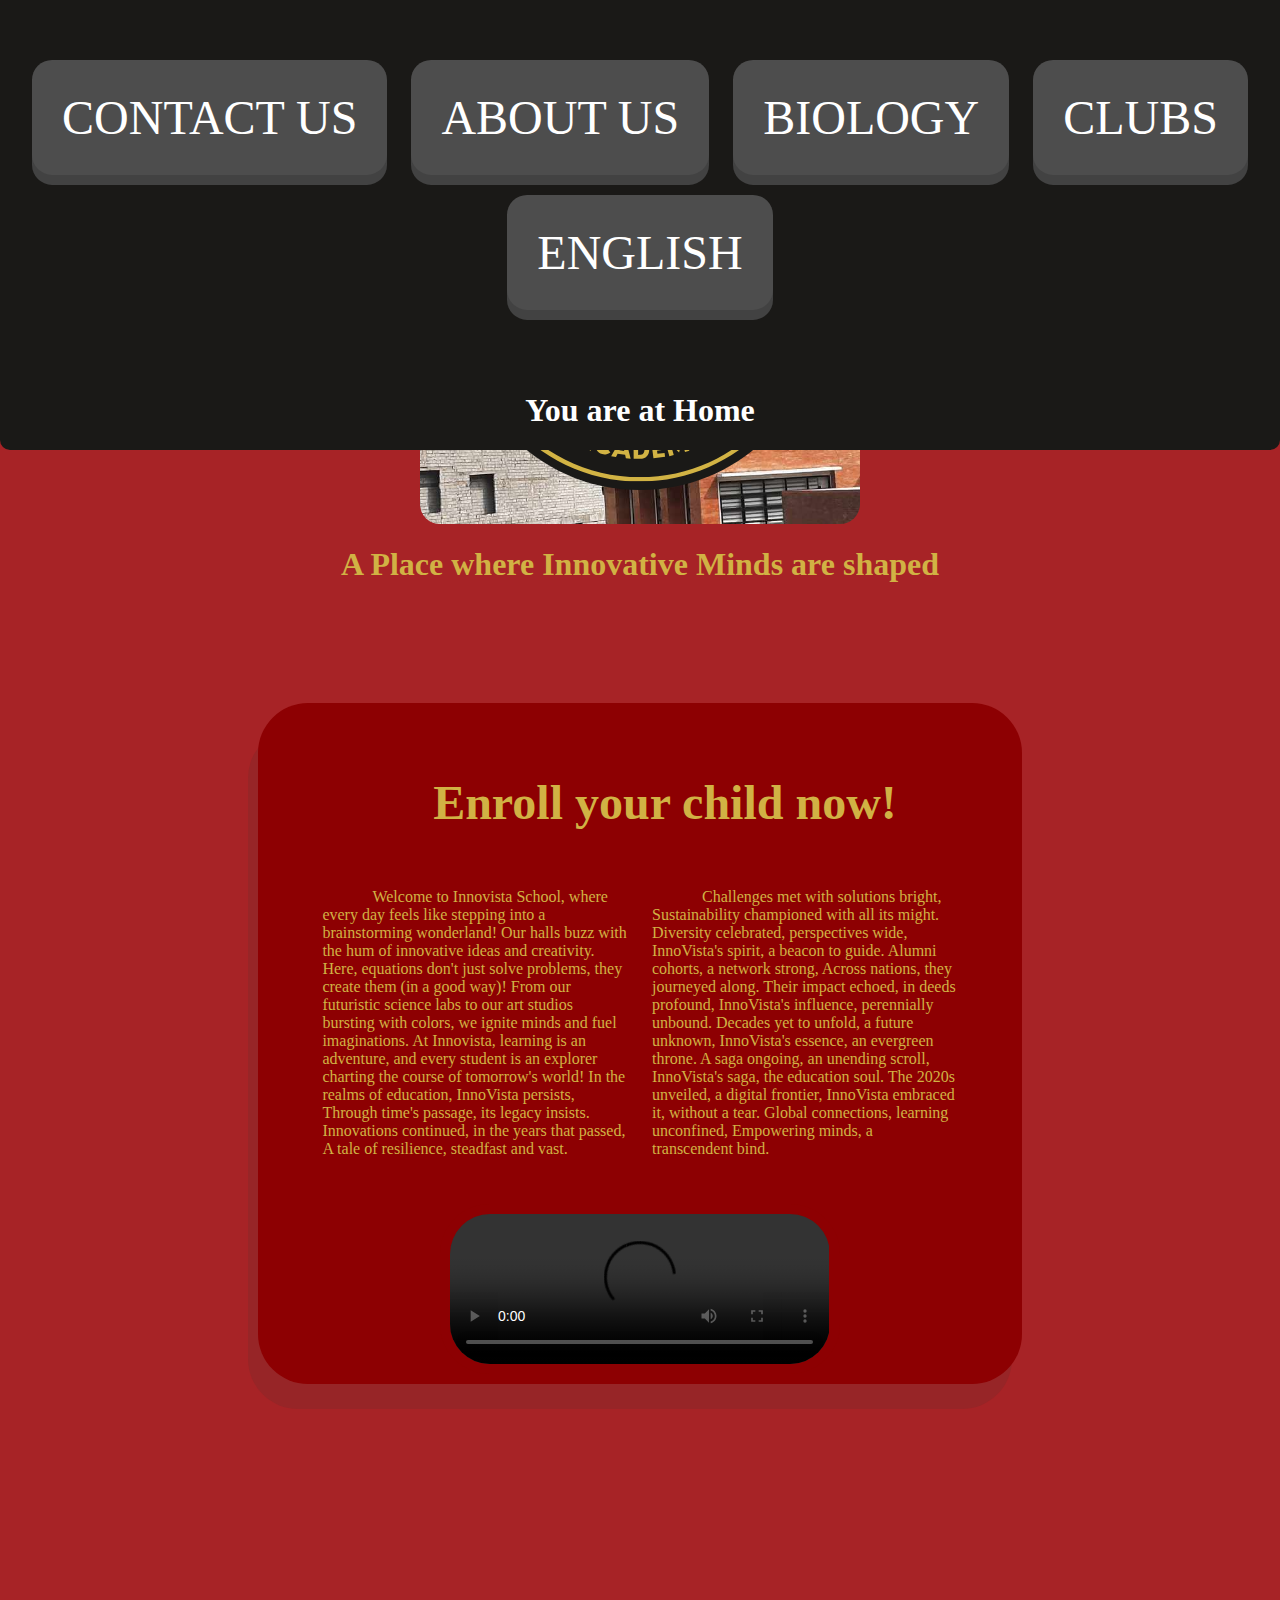
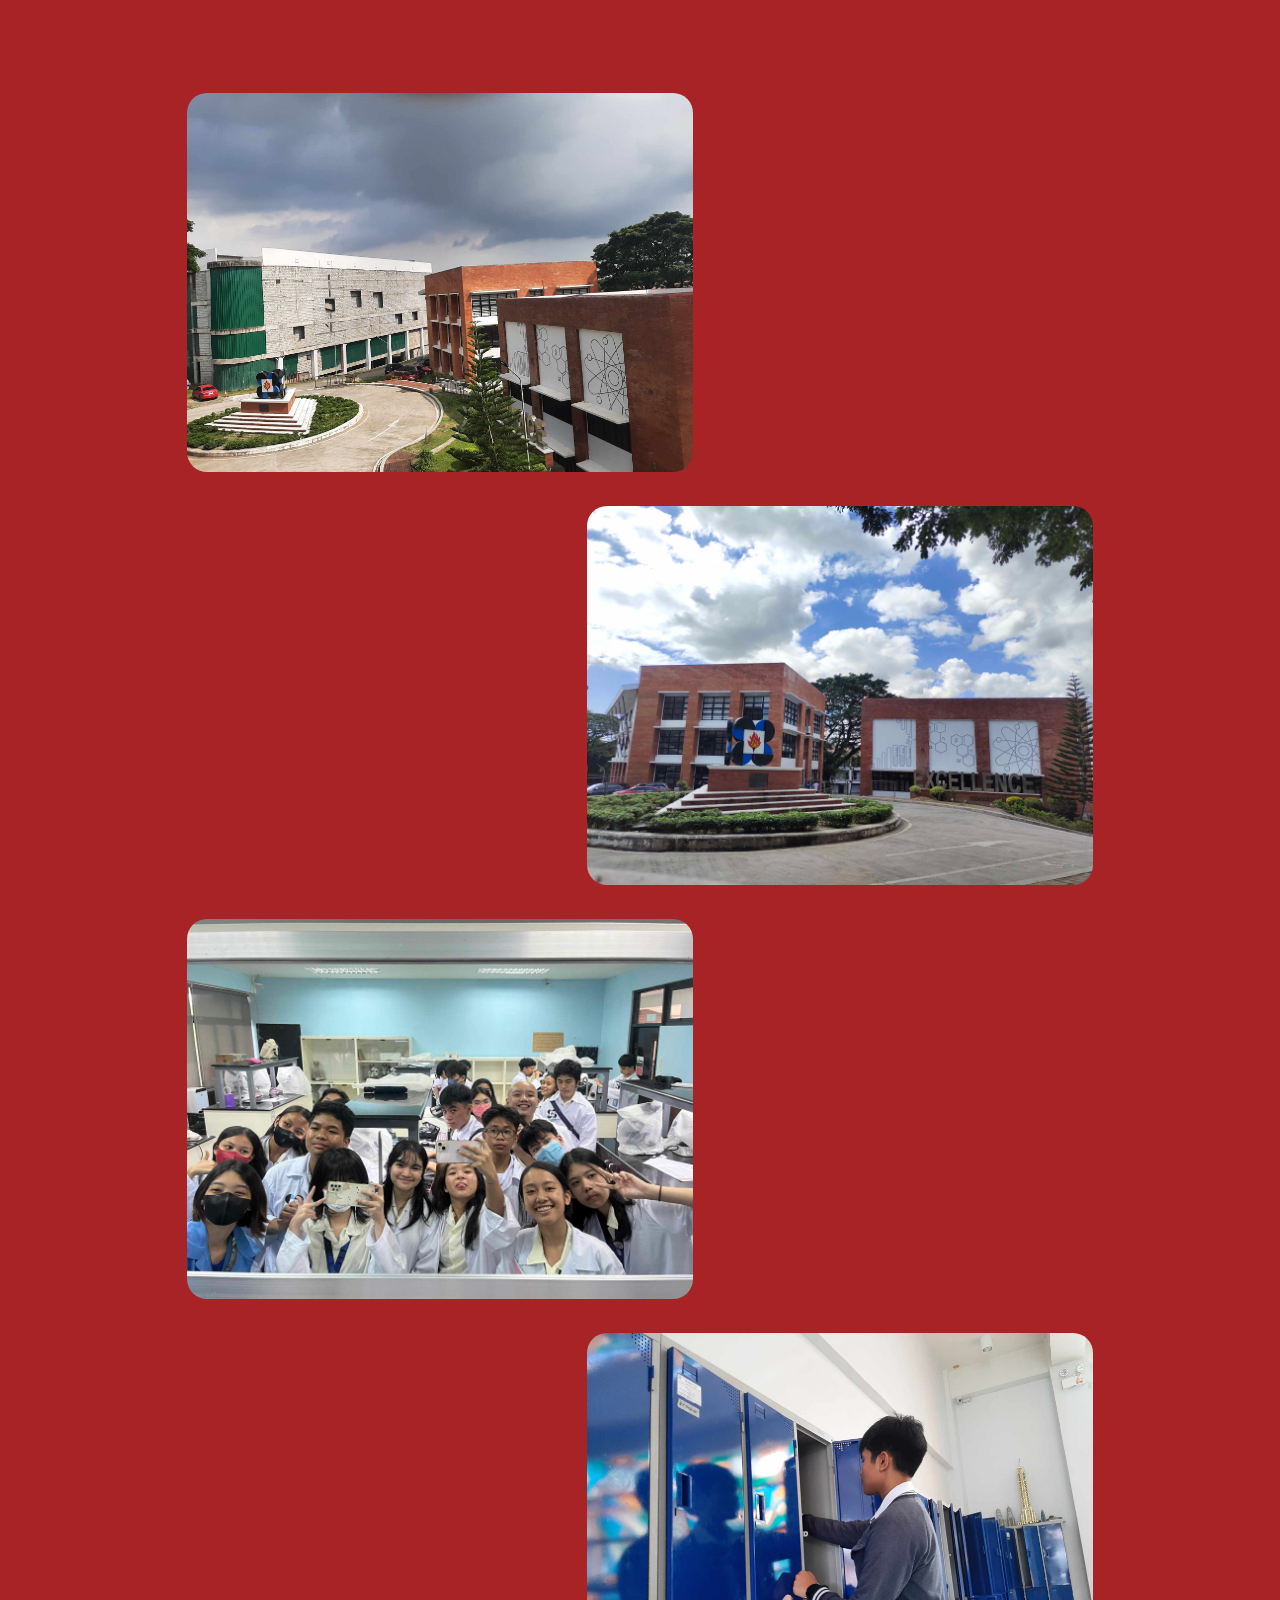
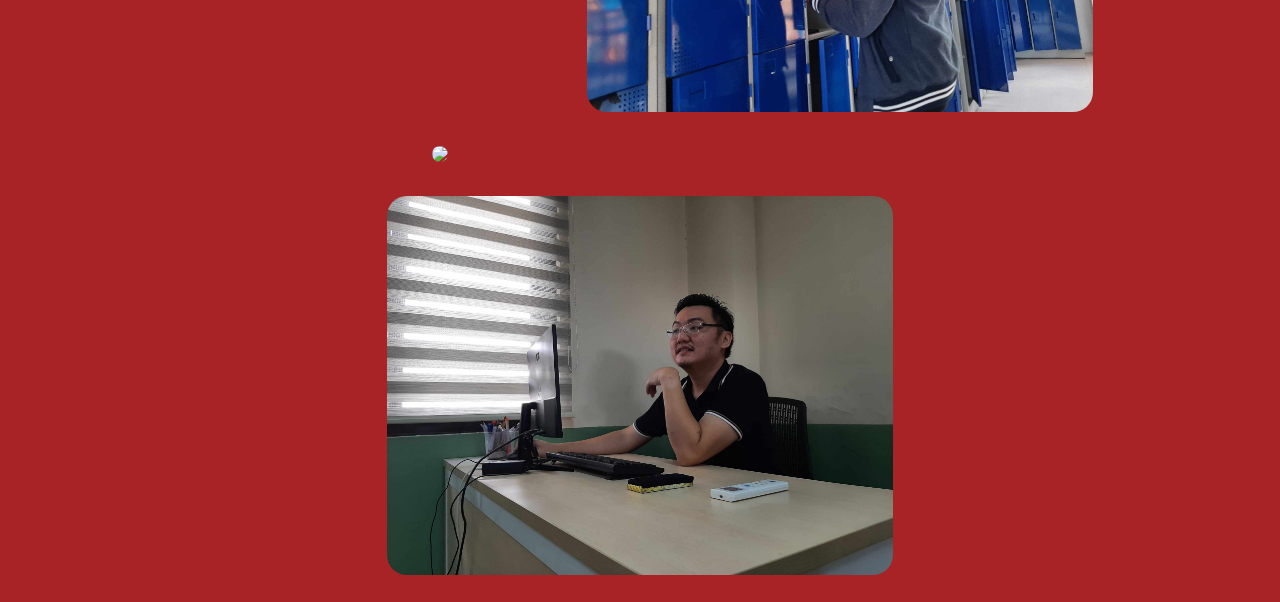
==== index.html @ d6961b78 "Add files via upload" ====
<!doctype html>
<html lang="en">
 <head>
  <title>InnoVista Academy</title>
  <meta charset="utf-8">
  <meta name="viewport" content="width=device-width, initial-scale=1.0">
  <link rel="stylesheet" href="navbar.css">
  <style>
   body {
    color: #d1b244;
    background-color: #a72326;
    font-family: bahnschrift;

    text-align: center;
    margin-top: 100px;
   } p.content {
    width: 40%;
    text-align: left;
    display: inline-block;
    vertical-align: top;
    padding: 10px;
   } div#text {
    text-indent: 50px;
    border-radius: 50px;
    margin: 120px 250px;
    padding: 40px 0px 200px 0px;
    background-color: #8d0002;
    box-shadow: -10px 25px #972527;
   } div#text h1 {
    font-size: 3rem;
   } div#parallax {
    width: 30%;
    margin: auto;
    border-radius: 20px;
    padding: 30px;
    background-image: url("imgs/school.jpg");
    background-attachment: fixed;
    background-position: center;
    background-repeat: no-repeat;
    background-size: cover;
   } h1#slogan {
    font-family: bahnschrift;
   } #logo {
   width: 95%;
   } #fa2 {
    width: 30%;
    border-radius: 50px;
    position: relative;
    bottom: 300px;
    border: 10px solid #8d0002;
   } div#gallery * {
    width: 40%;
    margin: 15px;
    border-radius: 20px;
    position: relative;
   } img.left {
    right: 200px;
   } img.right {
    left: 200px;
   } @media (max-width: 1000px) {
    div#parallax {
     width: 60%;
    } div#text {
     margin: 10px;
     padding: 5px 5px 200px 5px;
     text-indent: 10px;
    } p.content {
     width: 80%;
     text-indent: 50px;
    } #fa2 {
     bottom: 180px;
     width: 80%;
    } img.left {
     right: 50px;
    } img.right {
     left: 50px;
    } div#gallery * {
     width: 60%;
     margin: 15px;
     border-radius: 20px;
     position: relative;
    }
   }
   
  </style>
 </head>
 <body>
  <div id="navbar">
   <div class="link">
    <a href="contact.html" class="navi">CONTACT US</a>
    <a href="about.html" class="navi">ABOUT US</a>
    <a href="biology.html" class="navi">BIOLOGY</a>
    <a href="clubs.html" class="navi">CLUBS</a>
    <a href="eng.html" class="navi">ENGLISH</a>
   </div>
   <h1 id="location">You are at Home</h1>
  </div>
  
  <div id="parallax">
   <img id="logo" src="imgs/logo.svg" alt="The fictitious school's logo">
  </div>
 
  <h1 id="slogan">A Place where Innovative Minds are shaped</h1>

  <div id="text">
   <h1>Enroll your child now!</h1>
   <p class="content">
    Welcome to Innovista School, where every day feels like stepping into a brainstorming wonderland! Our halls buzz with the hum of innovative ideas and creativity. Here, equations don't just solve problems, they create them (in a good way)! From our futuristic science labs to our art studios bursting with colors, we ignite minds and fuel imaginations. At Innovista, learning is an adventure, and every student is an explorer charting the course of tomorrow's world! In the realms of education, InnoVista persists, Through time's passage, its legacy insists. Innovations continued, in the years that passed, A tale of resilience, steadfast and vast.  </p>
   <p class="content">
Challenges met with solutions bright,
Sustainability championed with all its might.
Diversity celebrated, perspectives wide,
InnoVista's spirit, a beacon to guide.
Alumni cohorts, a network strong,
Across nations, they journeyed along.
Their impact echoed, in deeds profound,
InnoVista's influence, perennially unbound.
Decades yet to unfold, a future unknown,
InnoVista's essence, an evergreen throne.
A saga ongoing, an unending scroll,
InnoVista's saga, the education soul.
The 2020s unveiled, a digital frontier,
InnoVista embraced it, without a tear.
Global connections, learning unconfined,
Empowering minds, a transcendent bind.
   </p>
  </div>

  <video id="fa2" controls>
   <source src="imgs/lv_0_20231219122837.mp4" type="video/mp4">
   Your browser does not support the video tag.
  </video> 

  <div id="gallery">
   <img src="imgs/1.jpg" class="left"><br>
   <img src="imgs/2.jpg" class="right"><br>
   <img src="imgs/3.jpg" class="left"><br>
   <img src="imgs/4.jpg" class="right"><br>
   <img src="imgs/5.jpg" class="left"><br>
   <img src="imgs/6.jpg">
  </div>
 </body>
</html>
---- navbar.css ----
div#navbar {
 position: absolute;
 width: 100%;
 background-color: #1a1917;
 bottom: calc(100% - 75px);
 left: 0;
 color: #ffffff;
 vertical-align: center;
 padding: 100px 0 0 0;
 transition: transform 0.5s;
 border-radius: 0 0 10px 10px;
} div#navbar:hover {
 transform: translate(0, calc(100% - 75px));
} div#navbar a.navi {
 position: relative;
 bottom: 50px;
 font-size: 3rem;
 color: #ffffff;
 background-color: #4d4d4d;
 padding: 30px;
 border-radius: 20px;
 text-decoration: none;
 box-shadow: #424242 0 10px;
 margin: 10px;
 display: inline-block;
}
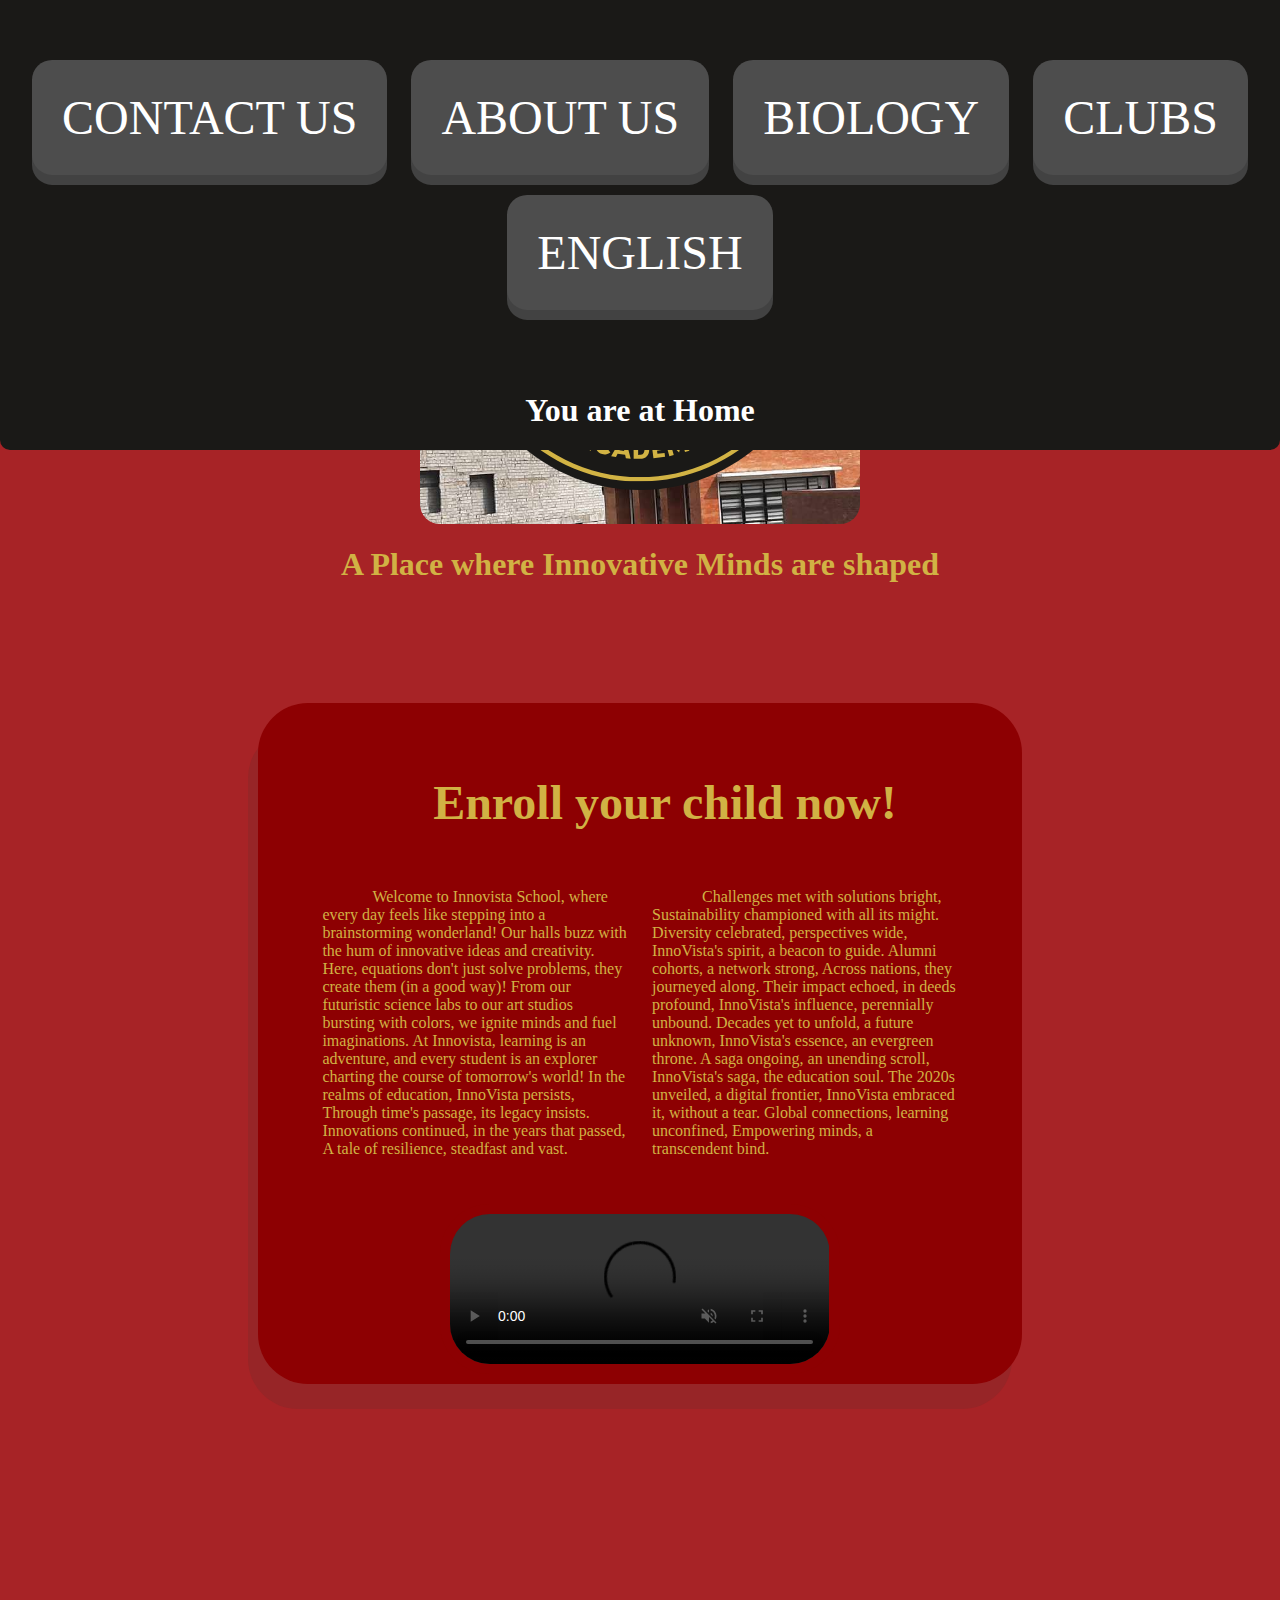
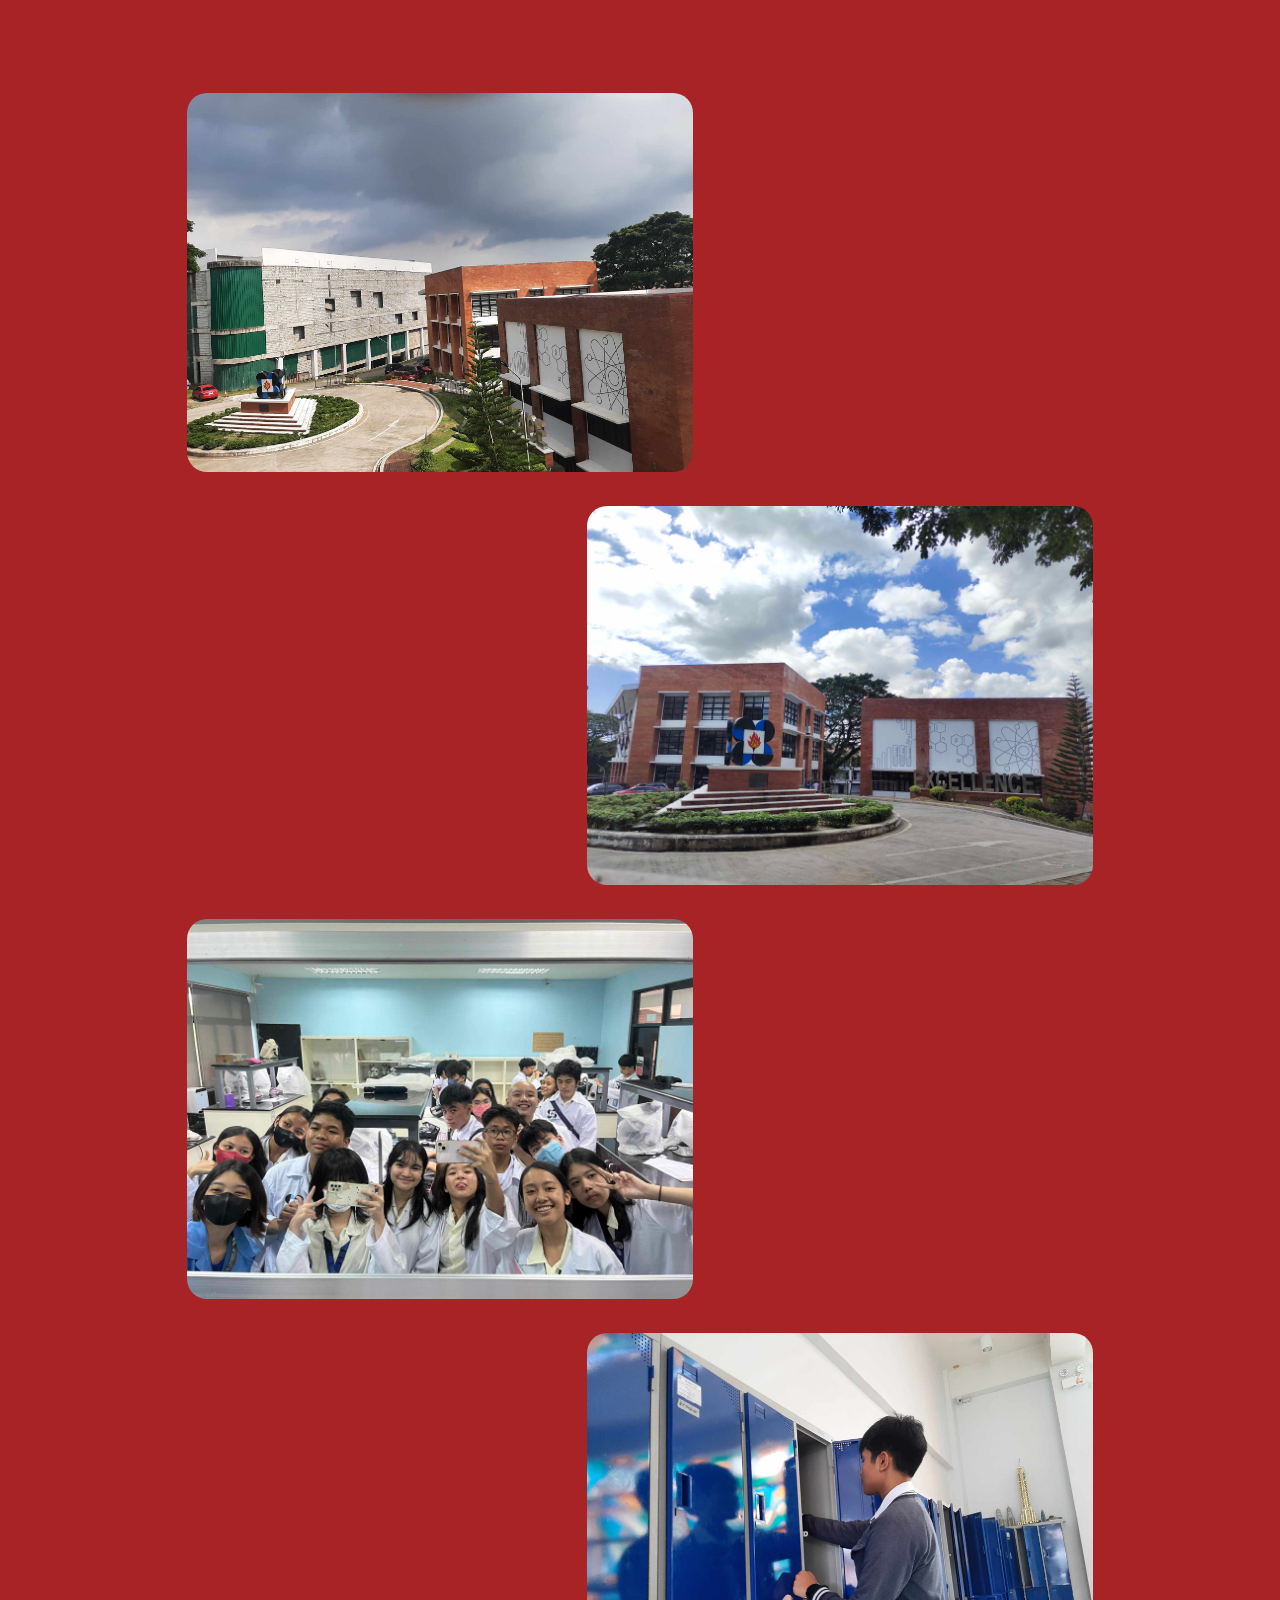
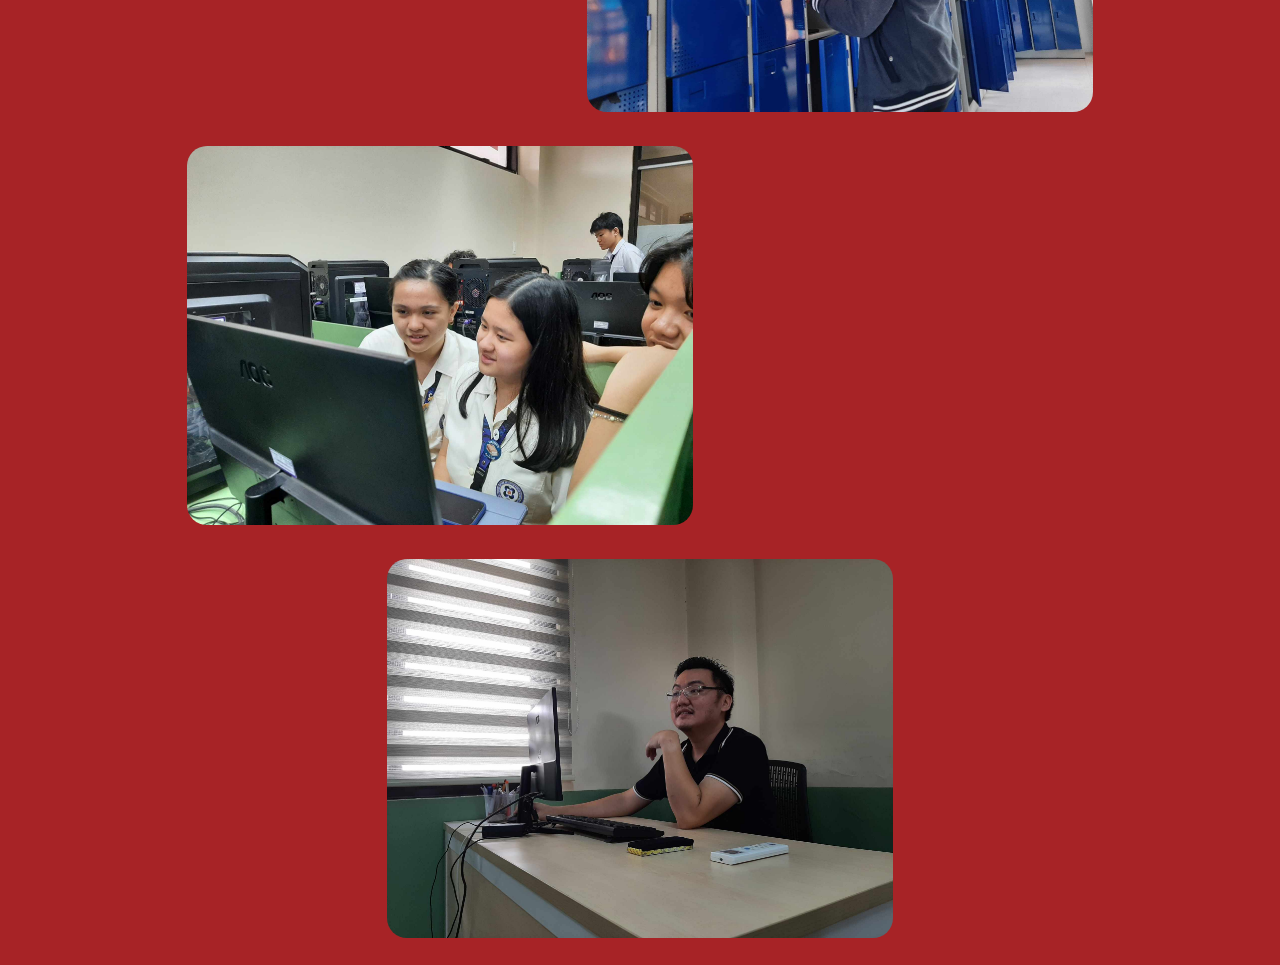
==== commit 534b22ff: "Update index.html" ====
--- a/index.html
+++ b/index.html
@@ -126,7 +126,7 @@
    </p>
   </div>
 
-  <video id="fa2" controls>
+  <video id="fa2" controls autoplay muted>
    <source src="imgs/lv_0_20231219122837.mp4" type="video/mp4">
    Your browser does not support the video tag.
   </video> 
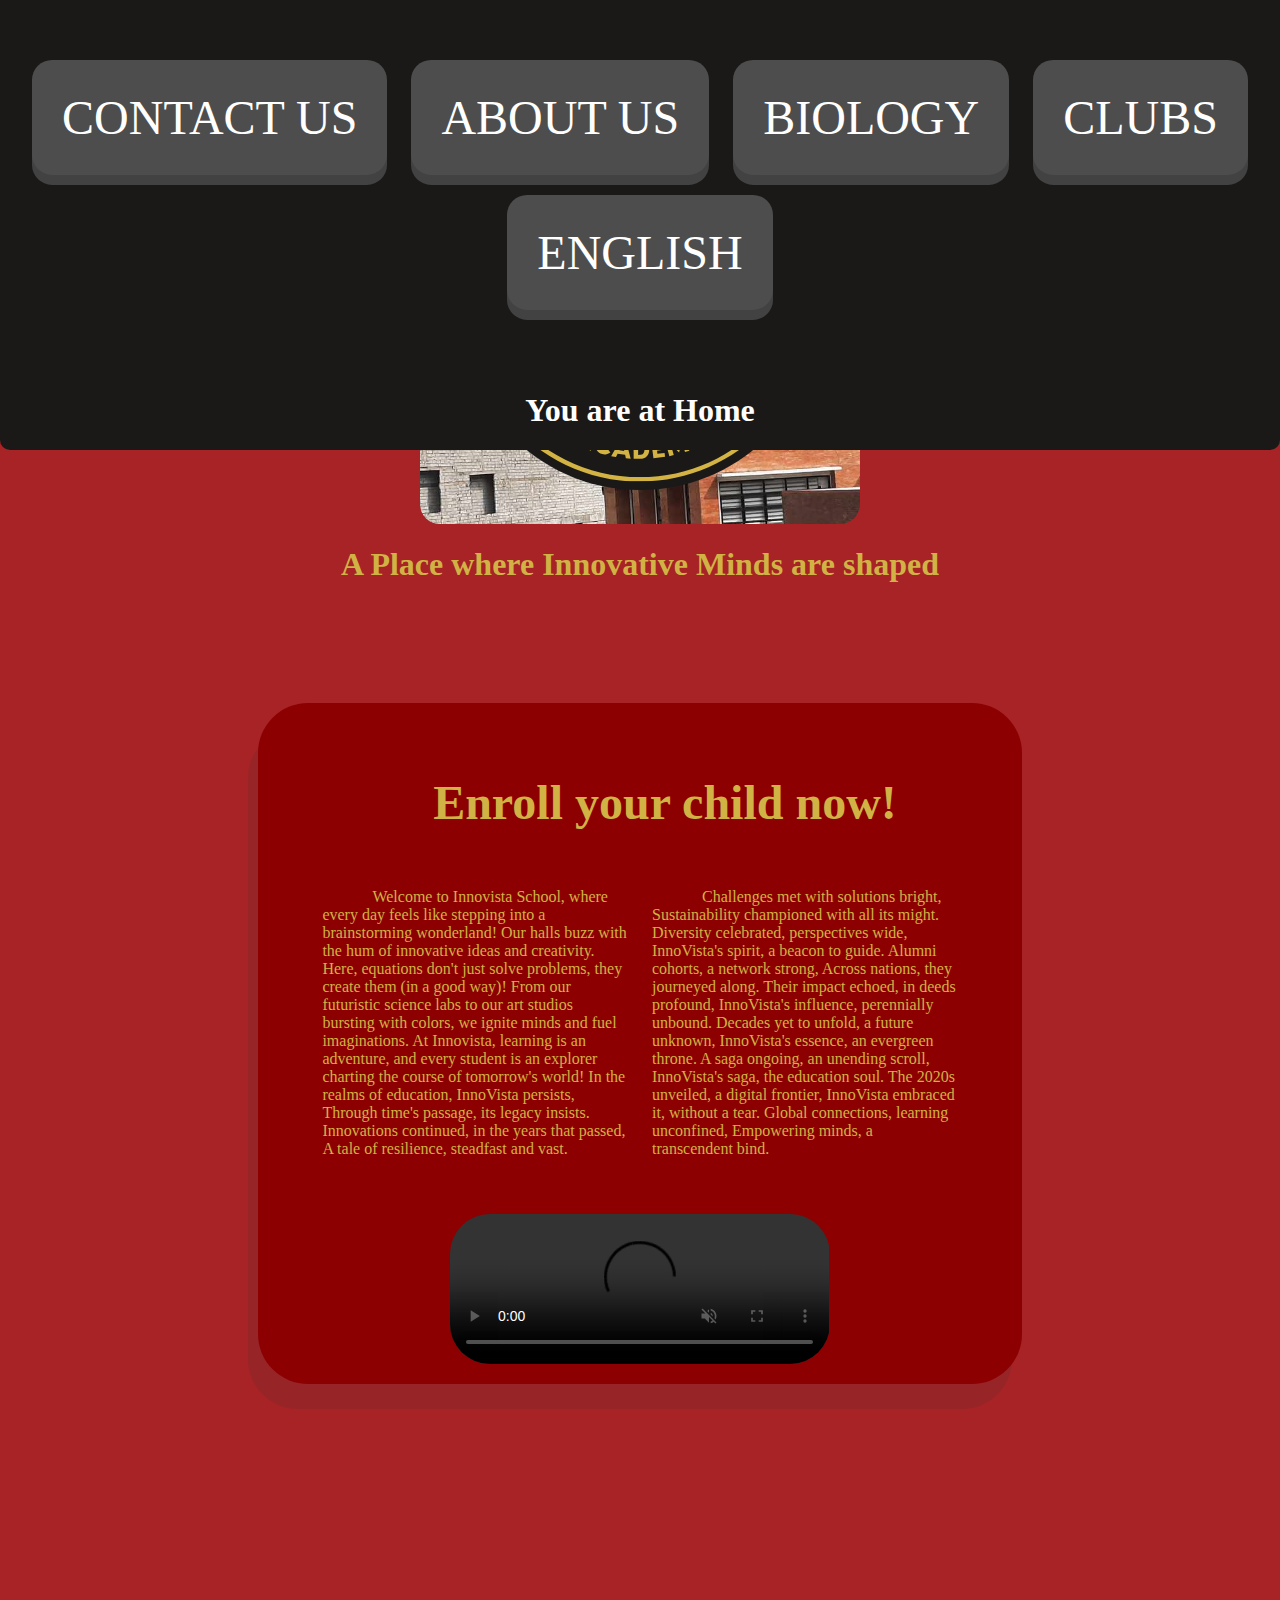
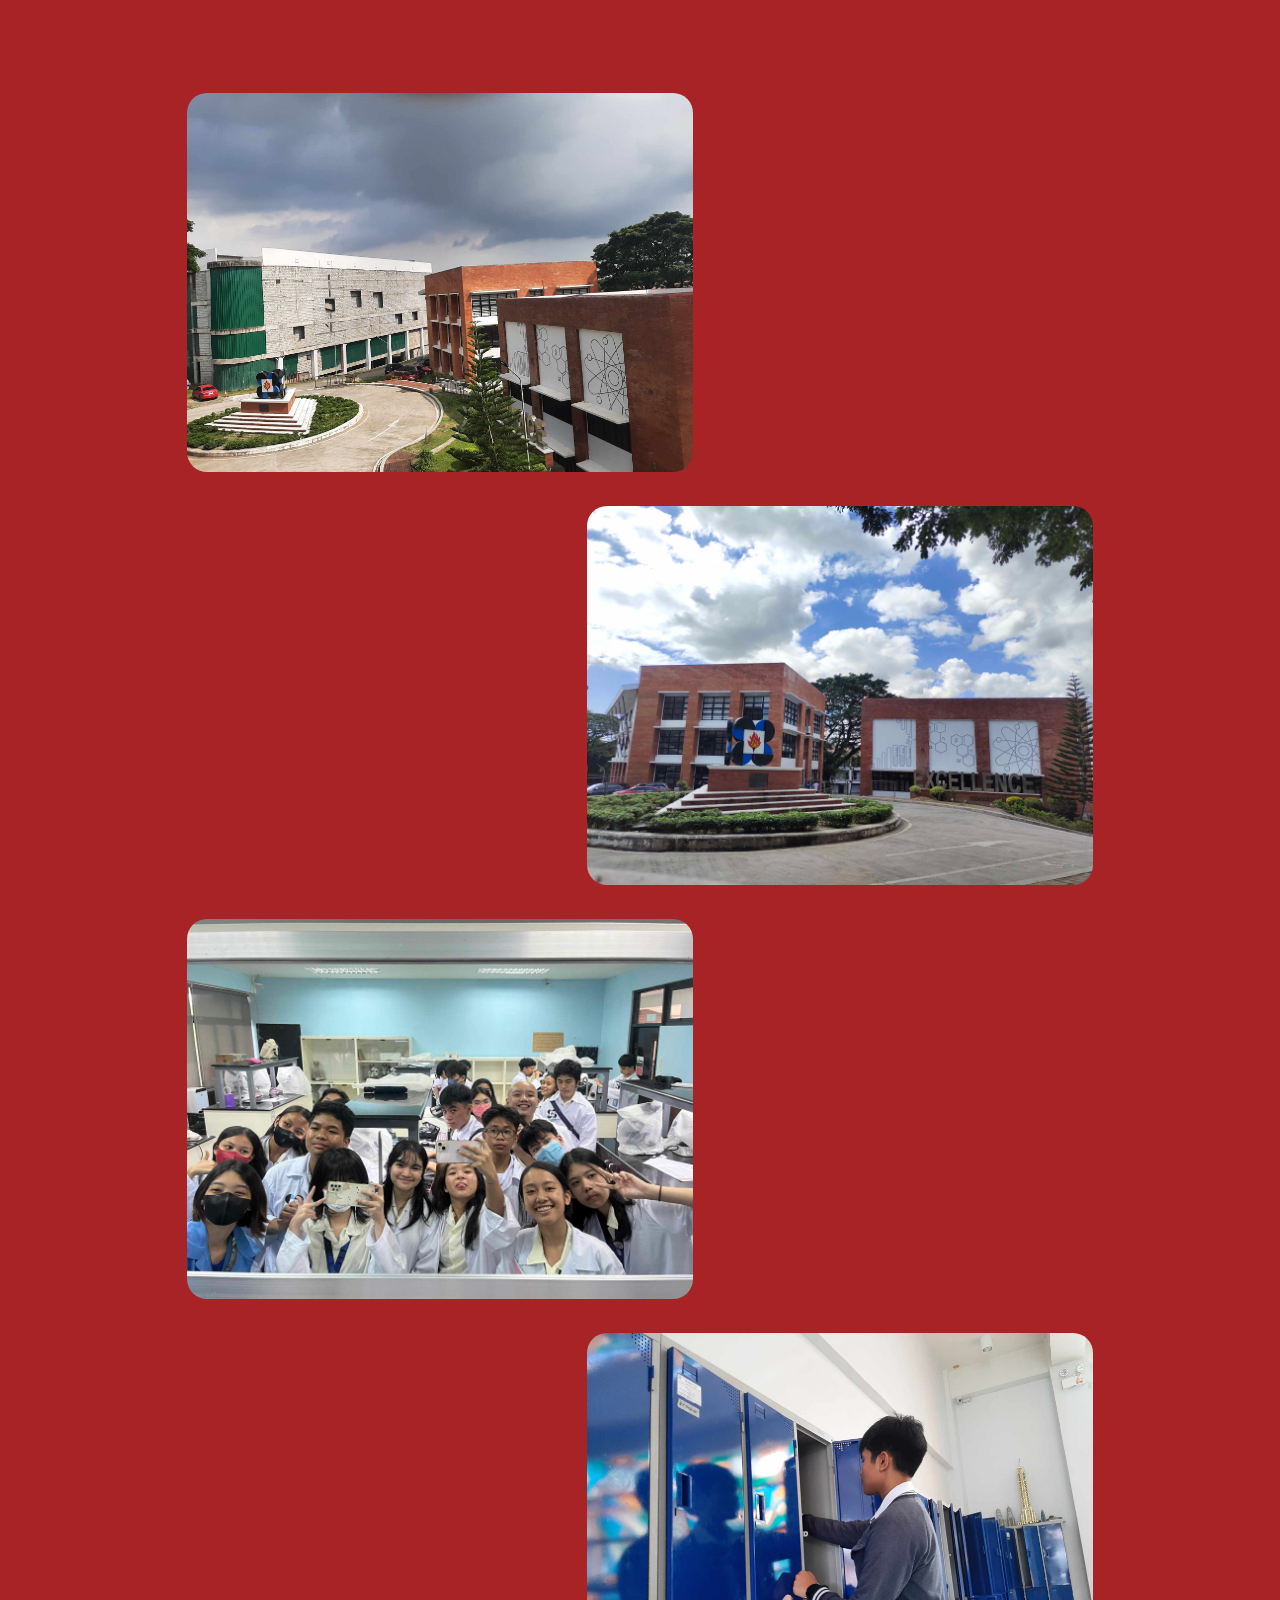
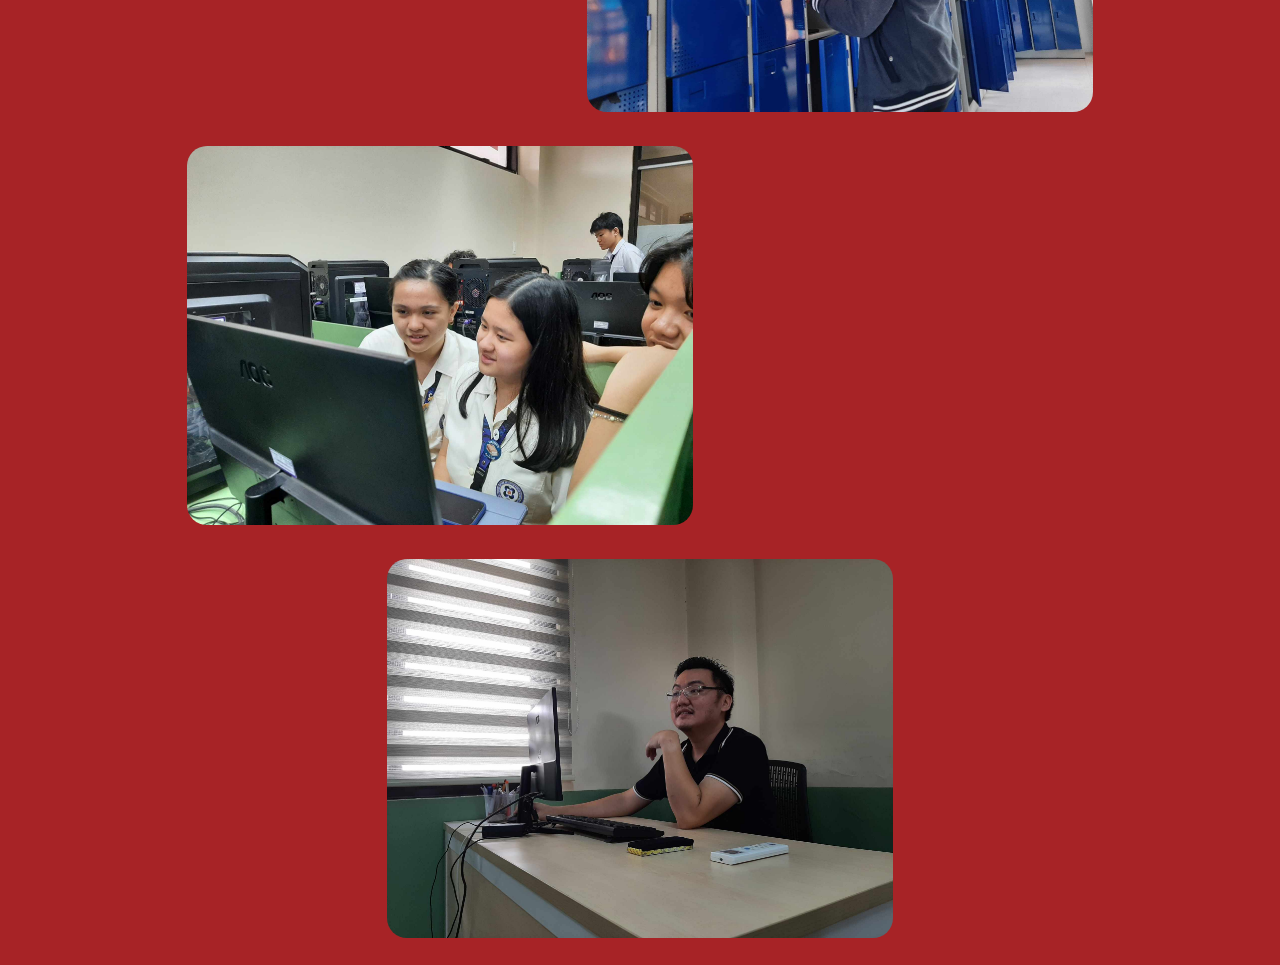
==== commit f8b7438b: "Update index.html" ====
--- a/index.html
+++ b/index.html
@@ -126,7 +126,7 @@
    </p>
   </div>
 
-  <video id="fa2" controls autoplay muted>
+  <video id="fa2" controls autoplay muted loop>
    <source src="imgs/lv_0_20231219122837.mp4" type="video/mp4">
    Your browser does not support the video tag.
   </video> 
